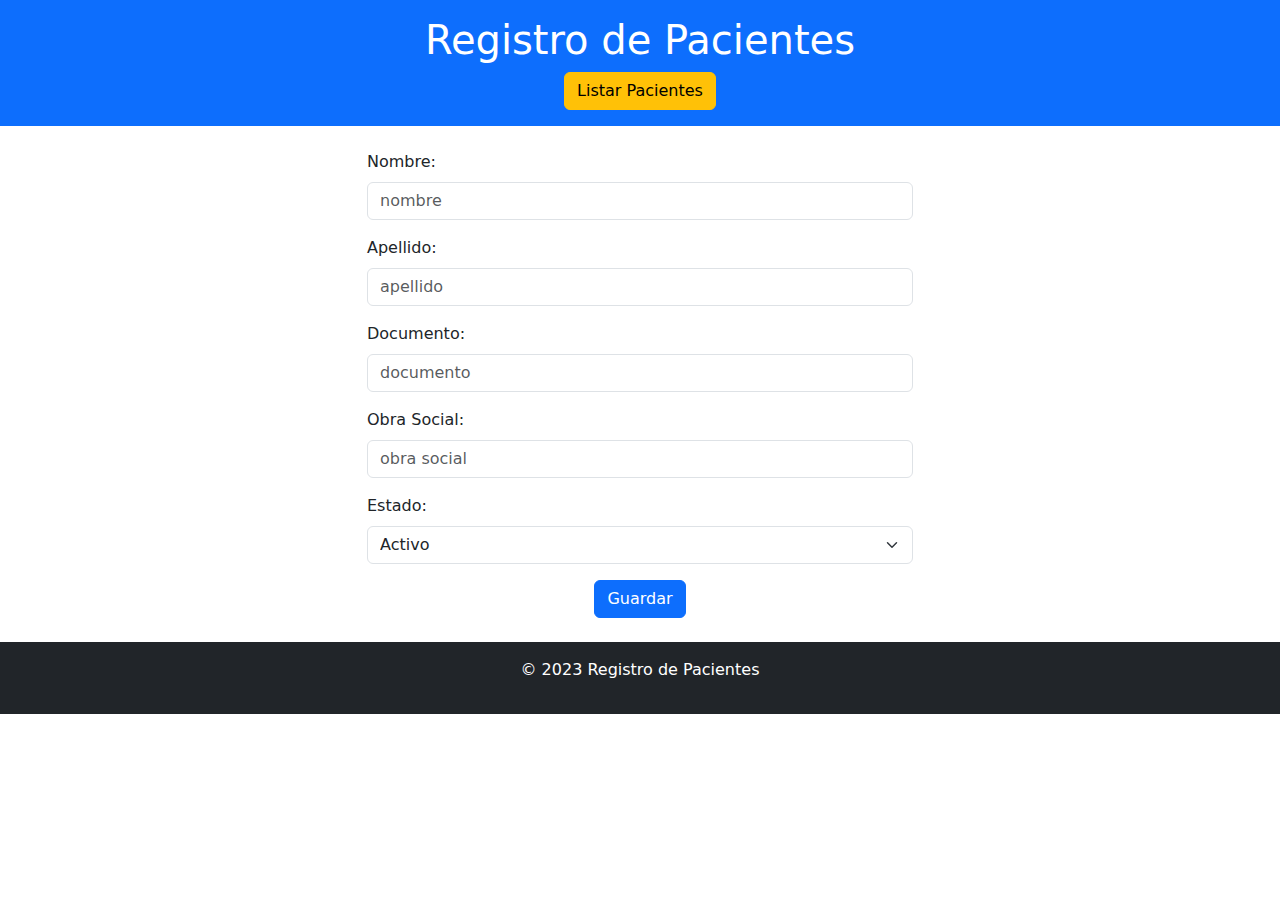
==== index.html @ 17cbf4b7 "primer carga tercerPreEntrega" ====
<!DOCTYPE html>
<html lang="es">
  <head>
    <meta charset="UTF-8" />
    <meta http-equiv="X-UA-Compatible" content="IE=edge" />
    <meta name="viewport" content="width=device-width, initial-scale=1.0" />

    <!-- inicio seo -->

    <meta name="description" content="Plataforma de Gestion Profesional. Facturación, gestión de historias clínicas, registro de pagos, gestion de pacientes y mucho más. Compruebe otras formas de hacerse tiempo para lo importante.">
    <meta name="keywords" content="Gestión profesional, Facturación médica, Gestión de pacientes, Gestión de obras sociales, Historias clínicas, Soluciones, Software">
    <meta name="author" content="GestionPROFESIONAL">
    <meta name="robots" content="index, follow">
    <meta name="canonical" href="http://127.0.0.1:5500/index.html">

    <!-- fin seo -->


    <title>Registro de Pacientes</title>
    <link rel="stylesheet" href="https://stackpath.bootstrapcdn.com/bootstrap/5.0.0-alpha1/css/bootstrap.min.css">
    </head>
    <body>
      <!-- Header -->
      <header class="bg-primary text-white text-center py-3">
        <h1>Registro de Pacientes</h1>
        <div class="text-right">
          <a href="./pages/results.html">
            <button type="button" class="btn btn-warning mr-2" >Listar Pacientes</button>
          </a>
        </div>
      </header>
    
      <!-- Contenido principal -->
      <main class="container mt-4">
        <div class="row justify-content-center">
          <div class="col-md-6">
            <!-- Formulario de registro de pacientes -->
            <form id="formulario-paciente">
              <div class="mb-3">
                <label for="nombre" class="form-label">Nombre:</label>
                <input type="text" class="form-control" id="nombre" required placeholder="nombre">
              </div>
              <div class="mb-3">
                <label for="apellido" class="form-label">Apellido:</label>
                <input type="text" class="form-control" id="apellido" required placeholder="apellido">
              </div>
              <div class="mb-3">
                <label for="documento" class="form-label">Documento:</label>
                <input type="text" class="form-control" id="documento" required placeholder="documento">
              </div>
              <div class="mb-3">
                <label for="obraSocial" class="form-label">Obra Social:</label>
                <input type="text" class="form-control" id="obraSocial" required placeholder="obra social">
              </div>
              <div class="mb-3">
                <label for="activo" class="form-label">Estado:</label>
                <select class="form-select" id="activo" required>
                  <option value="activo">Activo</option>
                  <option value="inactivo">Inactivo</option>
                </select>
              </div>
              <div class="text-center">
                <button type="submit" class="btn btn-primary">Guardar</button>
              </div>
            </form>
          </div>
        </div>
      </main>
    
      <!-- Footer -->
      <footer class="bg-dark text-white text-center py-3 mt-4">
        <p>© 2023 Registro de Pacientes</p>
      </footer>
    
      <script src="https://stackpath.bootstrapcdn.com/bootstrap/5.0.0-alpha1/js/bootstrap.bundle.min.js"></script>
      <script src="./assets/javascript/script.js"></script>

    </body>
    </html>
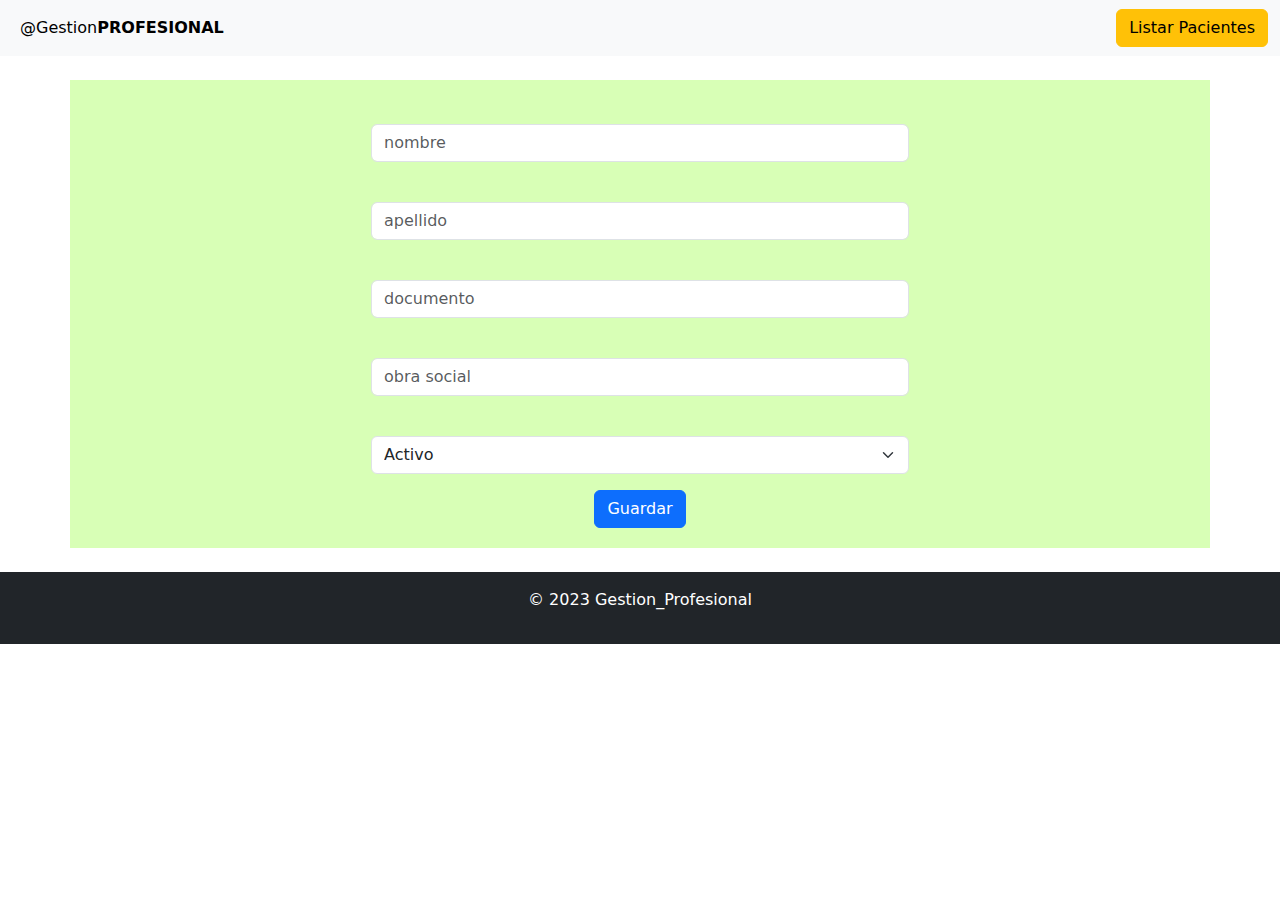
==== commit d4825c3b: "se agregar algunos estilos y ajustes de resultados" ====
--- a/index.html
+++ b/index.html
@@ -18,18 +18,39 @@
 
     <title>Registro de Pacientes</title>
     <link rel="stylesheet" href="https://stackpath.bootstrapcdn.com/bootstrap/5.0.0-alpha1/css/bootstrap.min.css">
+    <link rel="stylesheet" href="../assets/css/style.css">
     </head>
     <body>
       <!-- Header -->
-      <header class="bg-primary text-white text-center py-3">
+      <!-- <header class="bg-primary text-white text-center py-3">
         <h1>Registro de Pacientes</h1>
         <div class="text-right">
           <a href="./pages/results.html">
             <button type="button" class="btn btn-warning mr-2" >Listar Pacientes</button>
           </a>
         </div>
-      </header>
-    
+      </header> -->
+
+      <nav class="navbar navbar-expand-sm bg-light navbar-light">
+        <div class="container-fluid">
+          <ul class="navbar-nav">
+            <li class="nav-item">
+              <a class="nav-link active" href="#">@Gestion<strong>PROFESIONAL</strong></a>
+            </li>
+          </ul>
+           <!-- <li class="nav-item">
+              <a class="nav-link" href="#">Link</a>
+            </li> -->
+            <div class="text-right ml-5">
+              <a href="./pages/results.html">
+                <button type="button" class="btn btn-warning mr-2" >Listar Pacientes</button>
+              </a>
+            </div>
+        </div>
+      </nav>
+      
+
+
       <!-- Contenido principal -->
       <main class="container mt-4">
         <div class="row justify-content-center">
@@ -37,23 +58,23 @@
             <!-- Formulario de registro de pacientes -->
             <form id="formulario-paciente">
               <div class="mb-3">
-                <label for="nombre" class="form-label">Nombre:</label>
+                <label for="nombre" class="form-label"></label>
                 <input type="text" class="form-control" id="nombre" required placeholder="nombre">
               </div>
               <div class="mb-3">
-                <label for="apellido" class="form-label">Apellido:</label>
+                <label for="apellido" class="form-label"></label>
                 <input type="text" class="form-control" id="apellido" required placeholder="apellido">
               </div>
               <div class="mb-3">
-                <label for="documento" class="form-label">Documento:</label>
+                <label for="documento" class="form-label"></label>
                 <input type="text" class="form-control" id="documento" required placeholder="documento">
               </div>
               <div class="mb-3">
-                <label for="obraSocial" class="form-label">Obra Social:</label>
+                <label for="obraSocial" class="form-label"></label>
                 <input type="text" class="form-control" id="obraSocial" required placeholder="obra social">
               </div>
               <div class="mb-3">
-                <label for="activo" class="form-label">Estado:</label>
+                <label for="activo" class="form-label"></label>
                 <select class="form-select" id="activo" required>
                   <option value="activo">Activo</option>
                   <option value="inactivo">Inactivo</option>
@@ -69,7 +90,7 @@
     
       <!-- Footer -->
       <footer class="bg-dark text-white text-center py-3 mt-4">
-        <p>© 2023 Registro de Pacientes</p>
+        <p>© 2023 Gestion_Profesional</p>
       </footer>
     
       <script src="https://stackpath.bootstrapcdn.com/bootstrap/5.0.0-alpha1/js/bootstrap.bundle.min.js"></script>
--- a/assets/css/style.css
+++ b/assets/css/style.css
@@ -0,0 +1,4 @@
+.container {
+  background-color: #8fff2c58;
+  padding: 20px;
+}